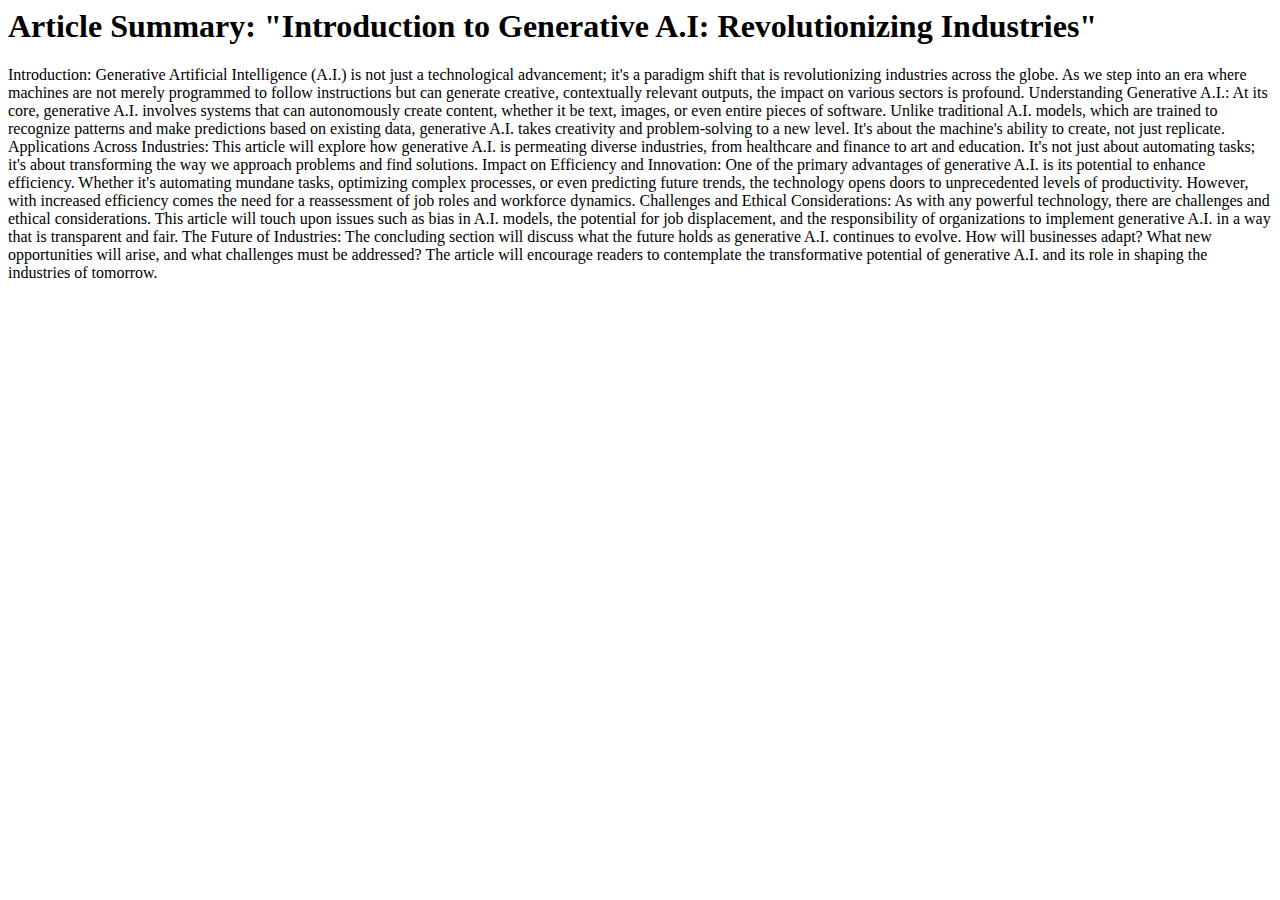
==== articleOne.html @ 0716a58b "Added basics" ====
<html>

<head></head>

<body>
    <h1>Article Summary: "Introduction to Generative A.I: Revolutionizing Industries"</h1>

    <div id="article-content-container">
        Introduction:
        Generative Artificial Intelligence (A.I.) is not just a technological advancement; it's a paradigm shift that is
        revolutionizing industries across the globe. As we step into an era where machines are not merely programmed to
        follow instructions but can generate creative, contextually relevant outputs, the impact on various sectors is
        profound.

        Understanding Generative A.I.:
        At its core, generative A.I. involves systems that can autonomously create content, whether it be text, images,
        or even entire pieces of software. Unlike traditional A.I. models, which are trained to recognize patterns and
        make predictions based on existing data, generative A.I. takes creativity and problem-solving to a new level.
        It's about the machine's ability to create, not just replicate.

        Applications Across Industries:
        This article will explore how generative A.I. is permeating diverse industries, from healthcare and finance to
        art and education. It's not just about automating tasks; it's about transforming the way we approach problems
        and find solutions.

        Impact on Efficiency and Innovation:
        One of the primary advantages of generative A.I. is its potential to enhance efficiency. Whether it's automating
        mundane tasks, optimizing complex processes, or even predicting future trends, the technology opens doors to
        unprecedented levels of productivity. However, with increased efficiency comes the need for a reassessment of
        job roles and workforce dynamics.

        Challenges and Ethical Considerations:
        As with any powerful technology, there are challenges and ethical considerations. This article will touch upon
        issues such as bias in A.I. models, the potential for job displacement, and the responsibility of organizations
        to implement generative A.I. in a way that is transparent and fair.

        The Future of Industries:
        The concluding section will discuss what the future holds as generative A.I. continues to evolve. How will
        businesses adapt? What new opportunities will arise, and what challenges must be addressed? The article will
        encourage readers to contemplate the transformative potential of generative A.I. and its role in shaping the
        industries of tomorrow.
    </div>




</body>

</html>
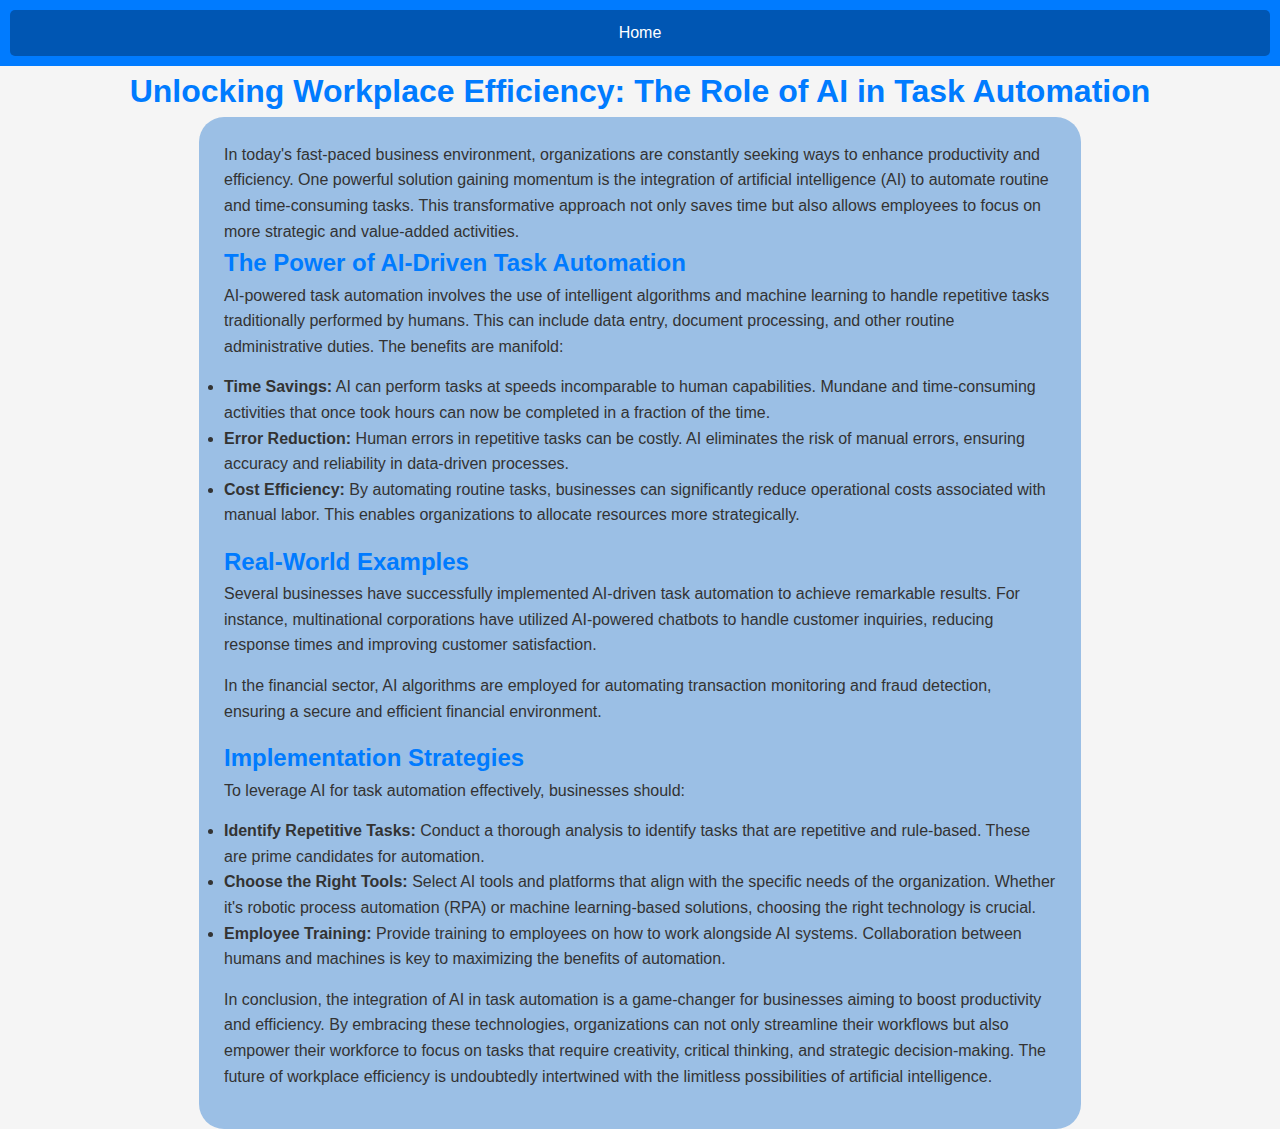
==== commit 763f46d9: "Added blogs" ====
--- a/articleOne.html
+++ b/articleOne.html
@@ -1,49 +1,58 @@
-<html>
+<!DOCTYPE html>
+<html lang="en">
+<head>
+    <meta charset="UTF-8">
+    <meta name="viewport" content="width=device-width, initial-scale=1.0">
+    <title>Unlocking Workplace Efficiency with AI</title>
+    <link href="style.css" rel="stylesheet">
+       
+    
+</head>
+<body>
 
-<head></head>
-
-<body>
-    <h1>Article Summary: "Introduction to Generative A.I: Revolutionizing Industries"</h1>
-
-    <div id="article-content-container">
-        Introduction:
-        Generative Artificial Intelligence (A.I.) is not just a technological advancement; it's a paradigm shift that is
-        revolutionizing industries across the globe. As we step into an era where machines are not merely programmed to
-        follow instructions but can generate creative, contextually relevant outputs, the impact on various sectors is
-        profound.
-
-        Understanding Generative A.I.:
-        At its core, generative A.I. involves systems that can autonomously create content, whether it be text, images,
-        or even entire pieces of software. Unlike traditional A.I. models, which are trained to recognize patterns and
-        make predictions based on existing data, generative A.I. takes creativity and problem-solving to a new level.
-        It's about the machine's ability to create, not just replicate.
-
-        Applications Across Industries:
-        This article will explore how generative A.I. is permeating diverse industries, from healthcare and finance to
-        art and education. It's not just about automating tasks; it's about transforming the way we approach problems
-        and find solutions.
-
-        Impact on Efficiency and Innovation:
-        One of the primary advantages of generative A.I. is its potential to enhance efficiency. Whether it's automating
-        mundane tasks, optimizing complex processes, or even predicting future trends, the technology opens doors to
-        unprecedented levels of productivity. However, with increased efficiency comes the need for a reassessment of
-        job roles and workforce dynamics.
-
-        Challenges and Ethical Considerations:
-        As with any powerful technology, there are challenges and ethical considerations. This article will touch upon
-        issues such as bias in A.I. models, the potential for job displacement, and the responsibility of organizations
-        to implement generative A.I. in a way that is transparent and fair.
-
-        The Future of Industries:
-        The concluding section will discuss what the future holds as generative A.I. continues to evolve. How will
-        businesses adapt? What new opportunities will arise, and what challenges must be addressed? The article will
-        encourage readers to contemplate the transformative potential of generative A.I. and its role in shaping the
-        industries of tomorrow.
+    <div id="navbar-container">
+        <a href="index.html" id="navbar-link">
+            <div id="navbar-item">
+                Home
+            </div>
+        </a>
     </div>
 
+    <header>
+        <h1 id="blog-title">Unlocking Workplace Efficiency: The Role of AI in Task Automation</h1>
+    </header>
 
+    <article id="blog-content">
 
+        <p>In today's fast-paced business environment, organizations are constantly seeking ways to enhance productivity and efficiency. One powerful solution gaining momentum is the integration of artificial intelligence (AI) to automate routine and time-consuming tasks. This transformative approach not only saves time but also allows employees to focus on more strategic and value-added activities.</p>
+
+        <h2 id="blog-title">The Power of AI-Driven Task Automation</h2>
+        <p id="summary">AI-powered task automation involves the use of intelligent algorithms and machine learning to handle repetitive tasks traditionally performed by humans. This can include data entry, document processing, and other routine administrative duties. The benefits are manifold:</p>
+
+        <ul id="summary">
+            <li><strong>Time Savings:</strong> AI can perform tasks at speeds incomparable to human capabilities. Mundane and time-consuming activities that once took hours can now be completed in a fraction of the time.</li>
+            <li><strong>Error Reduction:</strong> Human errors in repetitive tasks can be costly. AI eliminates the risk of manual errors, ensuring accuracy and reliability in data-driven processes.</li>
+            <li><strong>Cost Efficiency:</strong> By automating routine tasks, businesses can significantly reduce operational costs associated with manual labor. This enables organizations to allocate resources more strategically.</li>
+        </ul>
+
+        <h2 id="blog-title">Real-World Examples</h2>
+        <p id="summary">Several businesses have successfully implemented AI-driven task automation to achieve remarkable results. For instance, multinational corporations have utilized AI-powered chatbots to handle customer inquiries, reducing response times and improving customer satisfaction.</p>
+
+        <p id="summary">In the financial sector, AI algorithms are employed for automating transaction monitoring and fraud detection, ensuring a secure and efficient financial environment.</p>
+
+        <h2 id="blog-title">Implementation Strategies</h2>
+        <p id="summary">To leverage AI for task automation effectively, businesses should:</p>
+
+        <ul id="summary">
+            <li><strong>Identify Repetitive Tasks:</strong> Conduct a thorough analysis to identify tasks that are repetitive and rule-based. These are prime candidates for automation.</li>
+            <li><strong>Choose the Right Tools:</strong> Select AI tools and platforms that align with the specific needs of the organization. Whether it's robotic process automation (RPA) or machine learning-based solutions, choosing the right technology is crucial.</li>
+            <li><strong>Employee Training:</strong> Provide training to employees on how to work alongside AI systems. Collaboration between humans and machines is key to maximizing the benefits of automation.</li>
+        </ul>
+
+        <p id="summary">In conclusion, the integration of AI in task automation is a game-changer for businesses aiming to boost productivity and efficiency. By embracing these technologies, organizations can not only streamline their workflows but also empower their workforce to focus on tasks that require creativity, critical thinking, and strategic decision-making. The future of workplace efficiency is undoubtedly intertwined with the limitless possibilities of artificial intelligence.</p>
+    </article>
+
+    
 
 </body>
-
-</html>+</html>
--- a/style.css
+++ b/style.css
@@ -0,0 +1,137 @@
+/* Reset some default styles */
+body, h1, h2, h3, p, ul {
+    margin: 0;
+    padding: 0;
+}
+
+body {
+    font-family: 'Arial', sans-serif;
+    line-height: 1.6;
+    margin: 0;
+    padding: 0;
+    background-color: #f5f5f5;
+    color: #333;
+    display: flex;
+    flex-direction: column;
+}
+
+/* Navbar styles */
+#navbar-container {
+    background-color: #007bff;
+    padding: 10px;
+    text-align: center;
+}
+
+#navbar-link {
+    text-decoration: none;
+    color: #fff;
+}
+
+#navbar-item {
+    border-radius: 5px;
+    background-color: #0056b3;
+    padding: 10px;
+    transition: background-color 0.3s ease;
+}
+
+#navbar-item:hover {
+    background-color: #004080;
+}
+
+/* Body container styles */
+#body-container {
+    max-width: 800px;
+    margin: 20px auto;
+    padding: 20px;
+    background-color: #fff;
+    box-shadow: 0 0 10px rgba(0, 0, 0, 0.1);
+    border-radius: 8px;
+}
+
+/* Title box styles */
+#titlebox {
+    background-color: #007bff;
+    color: #fff;
+    padding: 10px;
+    text-align: center;
+}
+
+/* Article container styles */
+#article-container {
+    /* Add any additional styling for the article container */
+}
+
+/* Blog content box styles */
+#blog-content-box {
+    display: flex;
+    justify-content: space-between;
+    align-items: center;
+    margin-bottom: 20px;
+    background-color: #a0c8f2;
+    border-radius: 20px;
+    overflow: hidden;
+    padding: 15;
+    margin: 5;
+}
+
+/* Text content styles */
+#text-content {
+    width: 60%;
+}
+
+#blog-title {
+    color: #007bff;
+    
+}
+
+#summary {
+    margin-bottom: 15px;
+}
+
+#blog-link {
+    border-radius: 5px;
+    background-color: #007bff;
+    color: #fff;
+    padding: 10px;
+    text-align: center;
+    text-decoration: none;
+    display: inline-block;
+    transition: background-color 0.3s ease;
+}
+
+#blog-link:hover {
+    background-color: #004080;
+}
+
+/* Preview thumbnail styles */
+#preview-thumbnail {
+    width: 40%;
+}
+
+#preview-thumbnail img {
+    width: 100%;
+    height: auto;
+    border-radius: 8px;
+}
+
+#blog-content
+{
+    padding:25px;
+    max-width: 65%;
+    margin: auto;
+    background-color: #9bbfe5;
+    border-radius: 25px;
+}
+
+#inline
+{
+    display: flex;
+    justify-content: space-between;
+    align-items: center;
+    flex-basis: auto;
+}
+
+header
+{
+    margin:auto;
+}